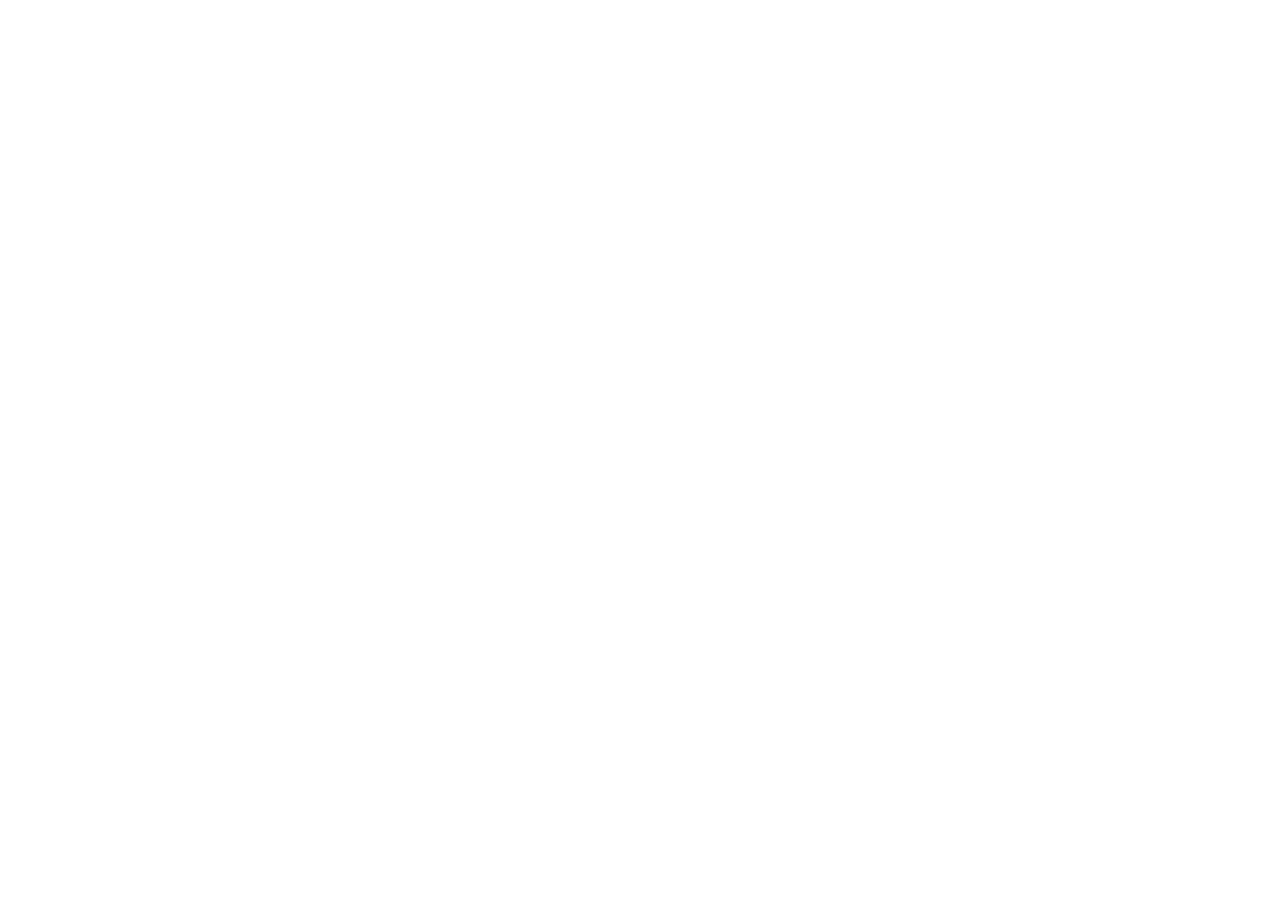
==== News_app.html @ 570a111a "a" ====
<!DOCTYPE html>
<html lang="en">
<head>
    <meta charset="UTF-8">
    <meta http-equiv="X-UA-Compatible" content="IE=edge">
    <meta name="viewport" content="width=device-width, initial-scale=1.0">
    <title>Document</title>
</head>
<body>
    
</body>
</html>
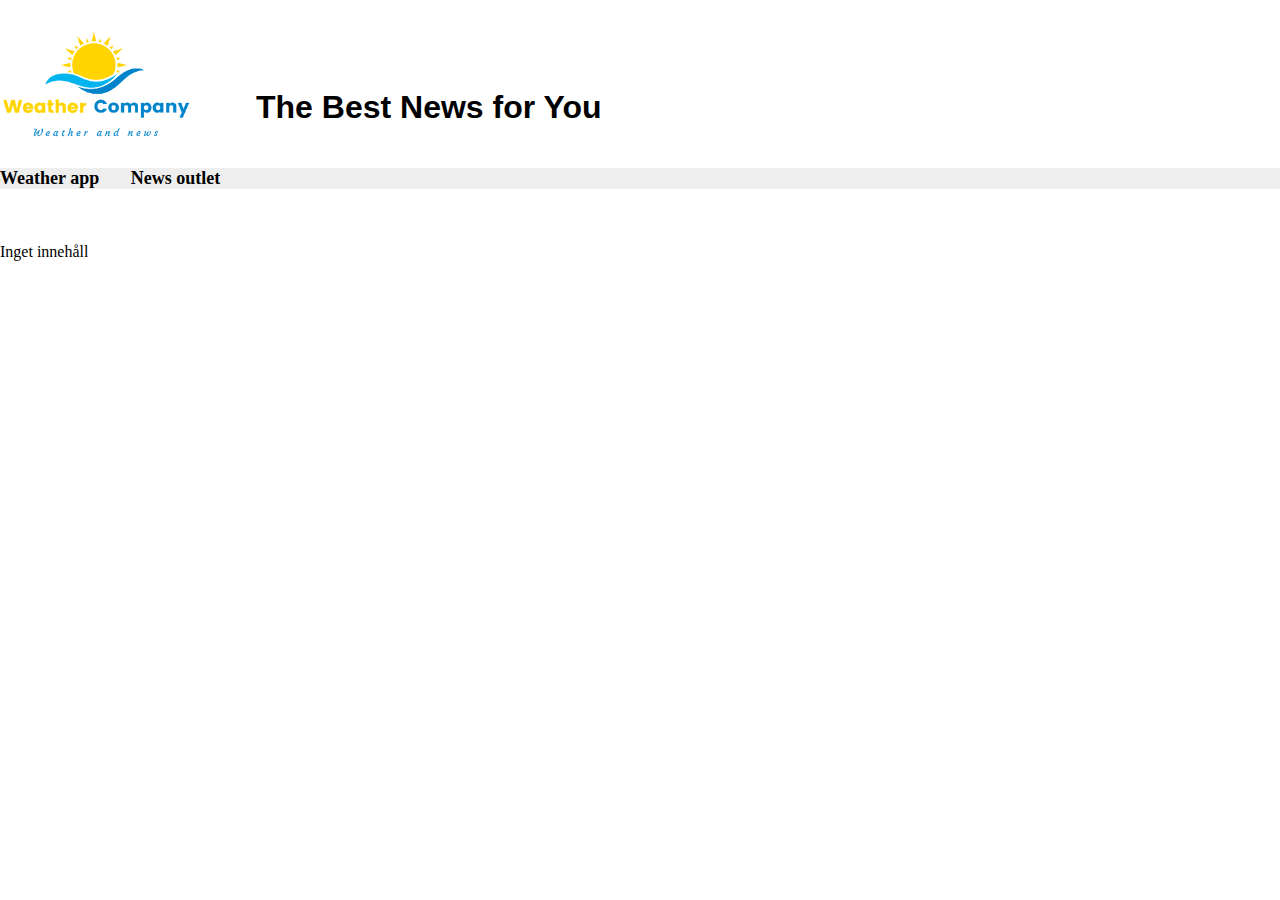
==== commit 1028851e: "change 2" ====
--- a/News_app.html
+++ b/News_app.html
@@ -4,9 +4,17 @@
     <meta charset="UTF-8">
     <meta http-equiv="X-UA-Compatible" content="IE=edge">
     <meta name="viewport" content="width=device-width, initial-scale=1.0">
+    <link rel="stylesheet" href="news.css">
     <title>Document</title>
+    <img class="logo" src="Skärmbild (60).png" class="mx-auto d-block"><h1 class="slick-logo-name">The Best News for You</h1>
+    <nav id="nav-list" class="mw-100 p-3" style="background-color: #eee;">
+
+        <a id="nav-list" href="Index.html" class ="weather-link"class="text-start" class="font-weight-bold"class="">Weather app &nbsp; &nbsp; &nbsp;</a>
+        <a id="nav-list"href="News_app.html" class="news-link"class="text-center">News outlet</a> 
+    </nav>
 </head>
 <body>
+    <p>Inget innehåll</p>
     
 </body>
 </html>--- a/news.css
+++ b/news.css
@@ -0,0 +1,27 @@
+#nav-list {
+     text-decoration: none;
+    flex-wrap: wrap;
+    color: black;
+    font-size: large;
+    font-weight: 700;
+}
+.logo {
+    width: 15%;
+    height: 15%;    
+}
+* {
+    margin: 0;
+    padding: 0;
+    box-sizing: border-box;
+    
+}
+.slick-logo-name {
+    position: relative;
+    right: -8em;
+    top: -3em;
+    font-family: 'Franklin Gothic Medium', 'Arial Narrow', Arial, sans-serif;
+}
+nav {
+    position: relative;
+    top: -3em;
+}